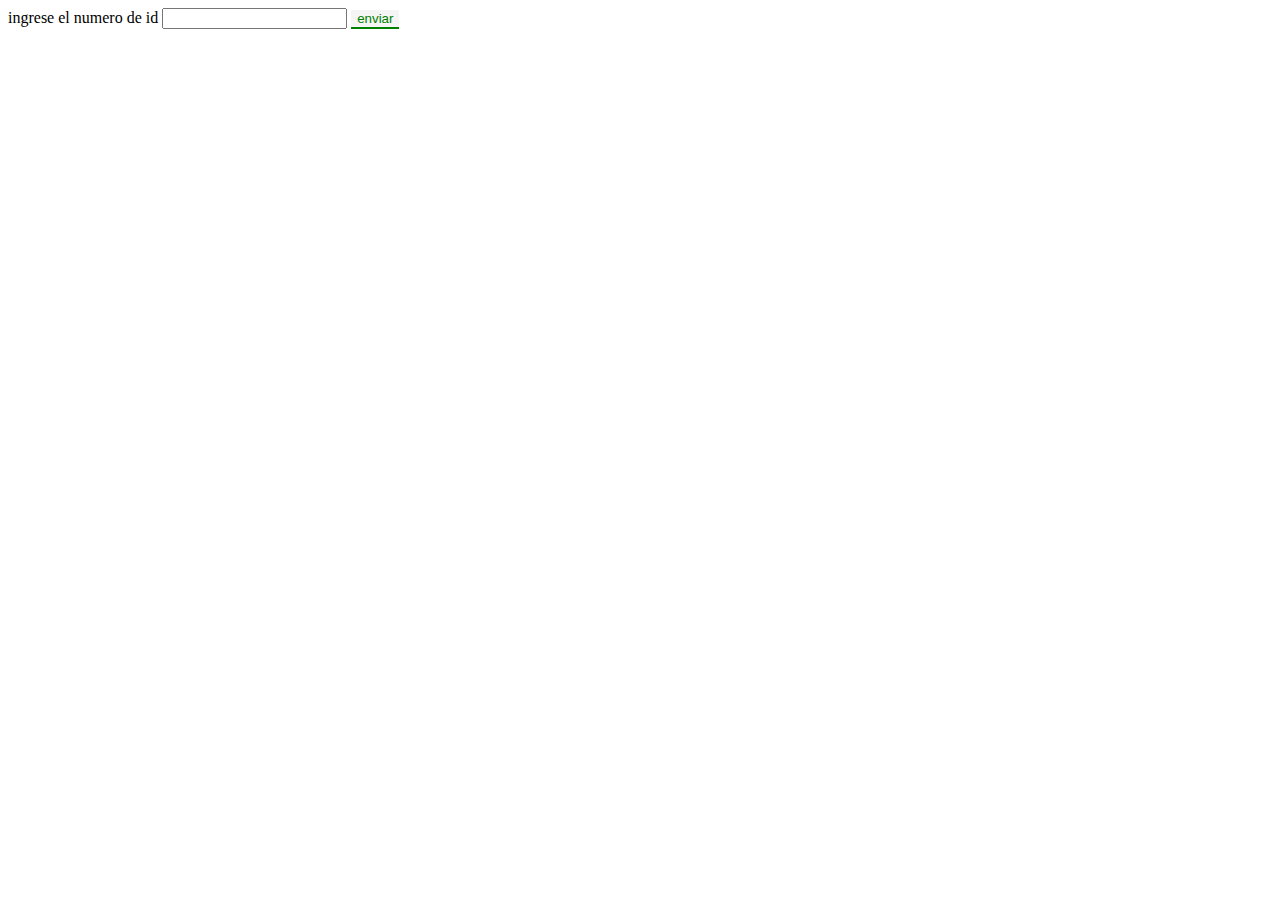
==== tp2/index.html @ 8eb9984a "tp2" ====
<!DOCTYPE html>
<html lang="en">
<head>
    <meta charset="UTF-8">
    <meta http-equiv="X-UA-Compatible" content="IE=edge">
    <meta name="viewport" content="width=device-width, initial-scale=1.0">
    <title>tp2</title>
    <link rel="stylesheet" href="style.css">
</head>
<body>
    <div>
    <label for="id">ingrese el numero de id </label>
    <input type="number" name="id" id="id" required>
    <button  type="submit" onclick="personaje()" class="colore">enviar</button>
    </div>
    <div>
        <p id="nombre"></p>
        <p id="especie"></p>
        <p id="estatu"></p>
        <p id="episodio"></p>
        <img src="" alt="" id="imagen">
    </div>
    <script src="morty.js" class="resultado"></script>
</body>
</html>
---- tp2/style.css ----
.colore{
    background-color:whitesmoke;
    border:2px;
    border-style: none;
    color:green;
    border-bottom-style:double;
    
}
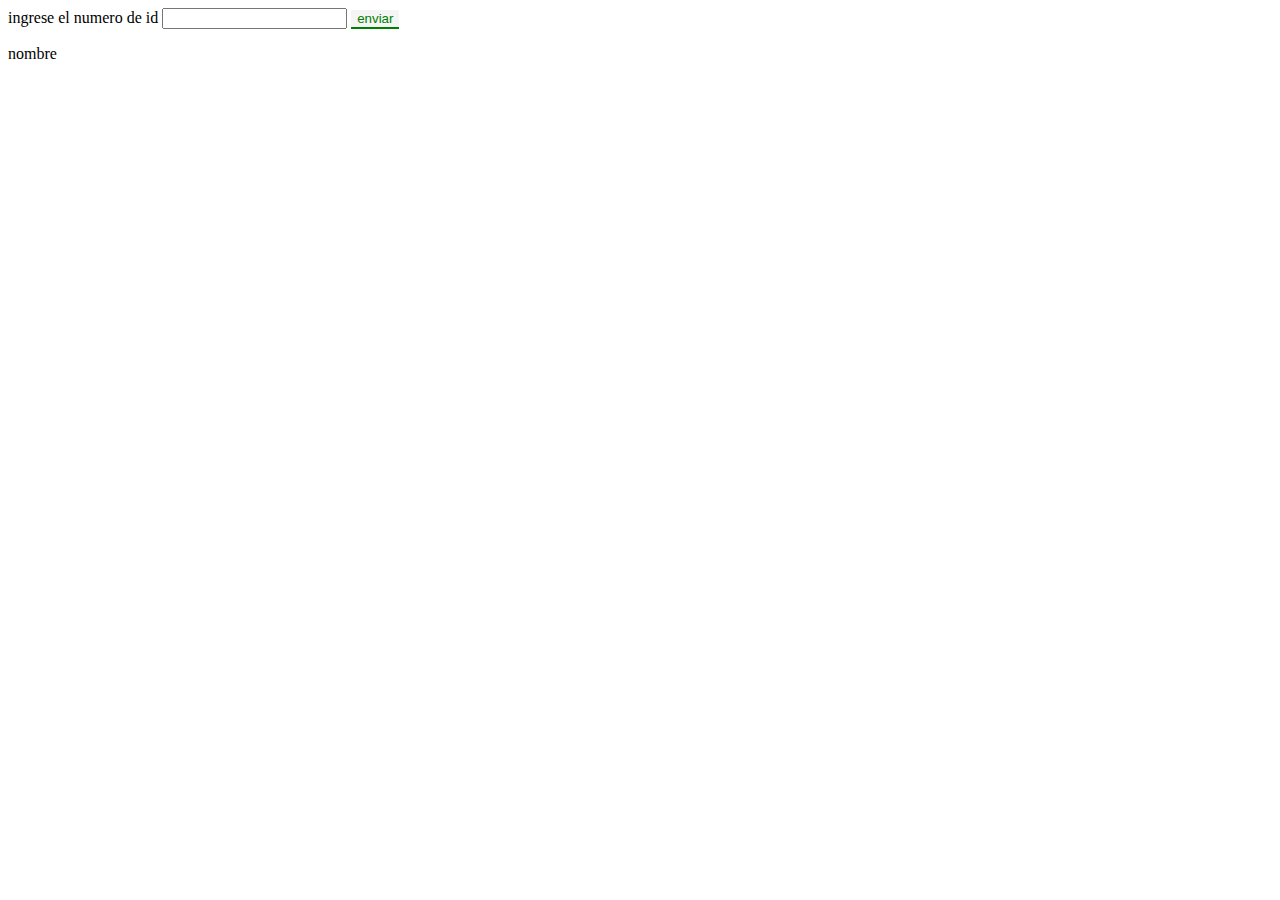
==== commit 5f81aa79: "aqui cambie el codigo de nuevo" ====
--- a/tp2/index.html
+++ b/tp2/index.html
@@ -1,25 +1,25 @@
 <!DOCTYPE html>
 <html lang="en">
-<head>
-    <meta charset="UTF-8">
-    <meta http-equiv="X-UA-Compatible" content="IE=edge">
-    <meta name="viewport" content="width=device-width, initial-scale=1.0">
+  <head>
+    <meta charset="UTF-8" />
+    <meta http-equiv="X-UA-Compatible" content="IE=edge" />
+    <meta name="viewport" content="width=device-width, initial-scale=1.0" />
     <title>tp2</title>
-    <link rel="stylesheet" href="style.css">
-</head>
-<body>
+    <link rel="stylesheet" href="style.css" />
+  </head>
+  <body>
     <div>
-    <label for="id">ingrese el numero de id </label>
-    <input type="number" name="id" id="id" required>
-    <button  type="submit" onclick="personaje()" class="colore">enviar</button>
+      <label for="id">ingrese el numero de id </label>
+      <input type="number" name="id" id="id" required />
+      <button type="submit" onclick="personaje()" class="colore">enviar</button>
     </div>
     <div>
-        <p id="nombre"></p>
-        <p id="especie"></p>
-        <p id="estatu"></p>
-        <p id="episodio"></p>
-        <img src="" alt="" id="imagen">
+      <p id="nombre">nombre</p>
+      <p id="especie"></p>
+      <p id="estatu"></p>
+      <p id="episodio"></p>
+      <img src="" alt="" id="imagen" />
     </div>
     <script src="morty.js" class="resultado"></script>
-</body>
-</html>+  </body>
+</html>
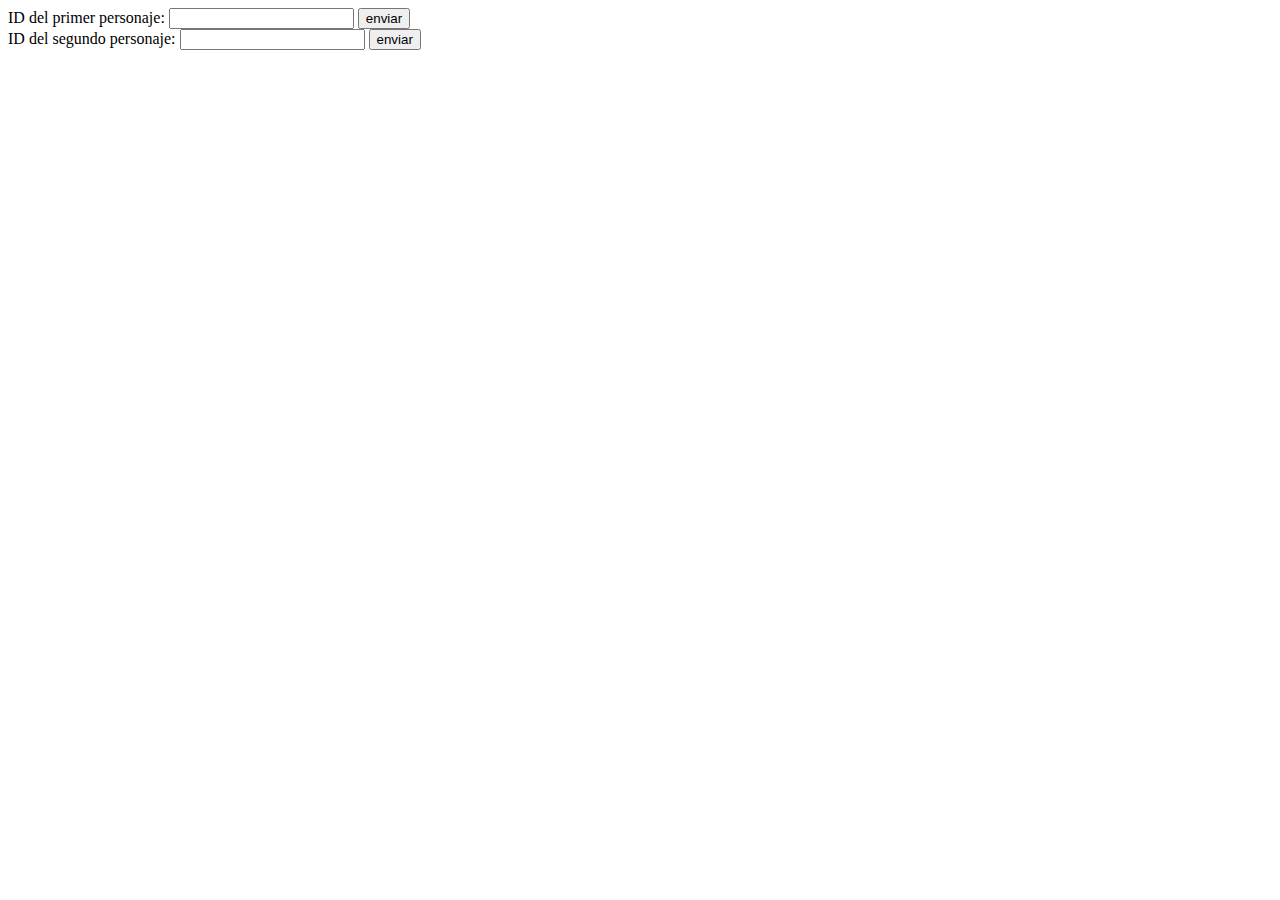
==== commit be8d8f60: "cambien el codigo usando el formato de promesas" ====
--- a/tp2/index.html
+++ b/tp2/index.html
@@ -6,20 +6,26 @@
     <meta name="viewport" content="width=device-width, initial-scale=1.0" />
     <title>tp2</title>
     <link rel="stylesheet" href="style.css" />
+    <link
+      rel="stylesheet"
+      href="https://fonts.googleapis.com/css2?family=Material+Symbols+Outlined:opsz,wght,FILL,GRAD@48,400,0,0"
+    />
   </head>
   <body>
     <div>
-      <label for="id">ingrese el numero de id </label>
-      <input type="number" name="id" id="id" required />
-      <button type="submit" onclick="personaje()" class="colore">enviar</button>
+      <label for="id1">ID del primer personaje:</label>
+      <input type="number" id="id1" />
+      <button onclick="personaje()">enviar</button>
     </div>
+    <div id="datos1"></div>
+
     <div>
-      <p id="nombre">nombre</p>
-      <p id="especie"></p>
-      <p id="estatu"></p>
-      <p id="episodio"></p>
-      <img src="" alt="" id="imagen" />
+      <label for="id2">ID del segundo personaje:</label>
+      <input type="number" id="id2" />
+      <button onclick="personaje()">enviar</button>
     </div>
-    <script src="morty.js" class="resultado"></script>
+    <div id="datos2"></div>
+
+    <script src="morty.js"></script>
   </body>
 </html>
--- a/tp2/style.css
+++ b/tp2/style.css
@@ -1,8 +1,8 @@
-.colore{
+.material-symbols-outlined{
     background-color:whitesmoke;
     border:2px;
     border-style: none;
     color:green;
     border-bottom-style:double;
     
-}+}
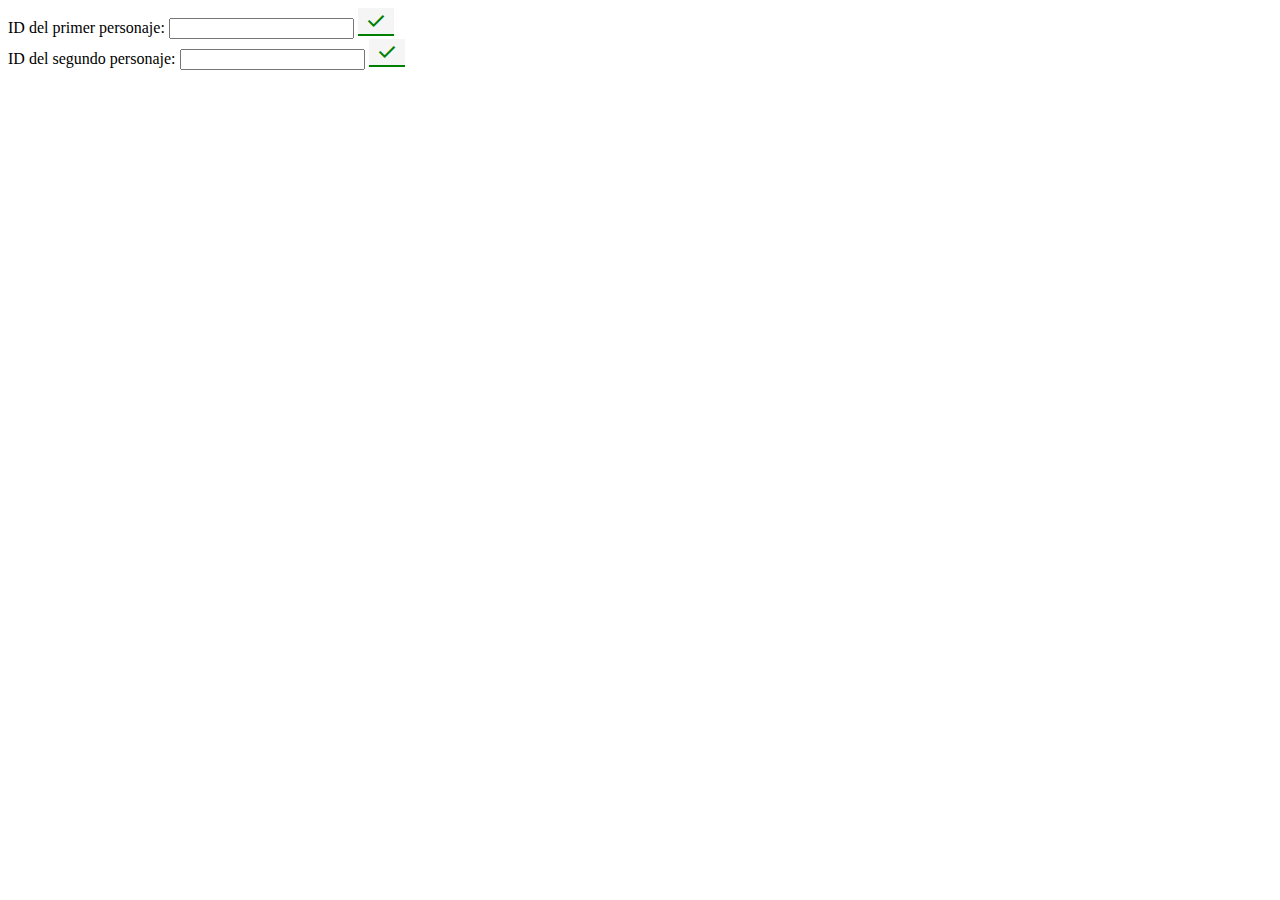
==== commit 275ac206: "comparacion de quien tiene mas episodios" ====
--- a/tp2/index.html
+++ b/tp2/index.html
@@ -14,15 +14,20 @@
   <body>
     <div>
       <label for="id1">ID del primer personaje:</label>
-      <input type="number" id="id1" />
-      <button onclick="personaje()">enviar</button>
+      <input type="number" id="id1" min="1" />
+      <button onclick="personaje()" class="material-symbols-outlined">
+        done
+      </button>
     </div>
+
     <div id="datos1"></div>
 
     <div>
       <label for="id2">ID del segundo personaje:</label>
-      <input type="number" id="id2" />
-      <button onclick="personaje()">enviar</button>
+      <input type="number" id="id2" min="1" />
+      <button onclick="personaje()" class="material-symbols-outlined">
+        done
+      </button>
     </div>
     <div id="datos2"></div>
 
